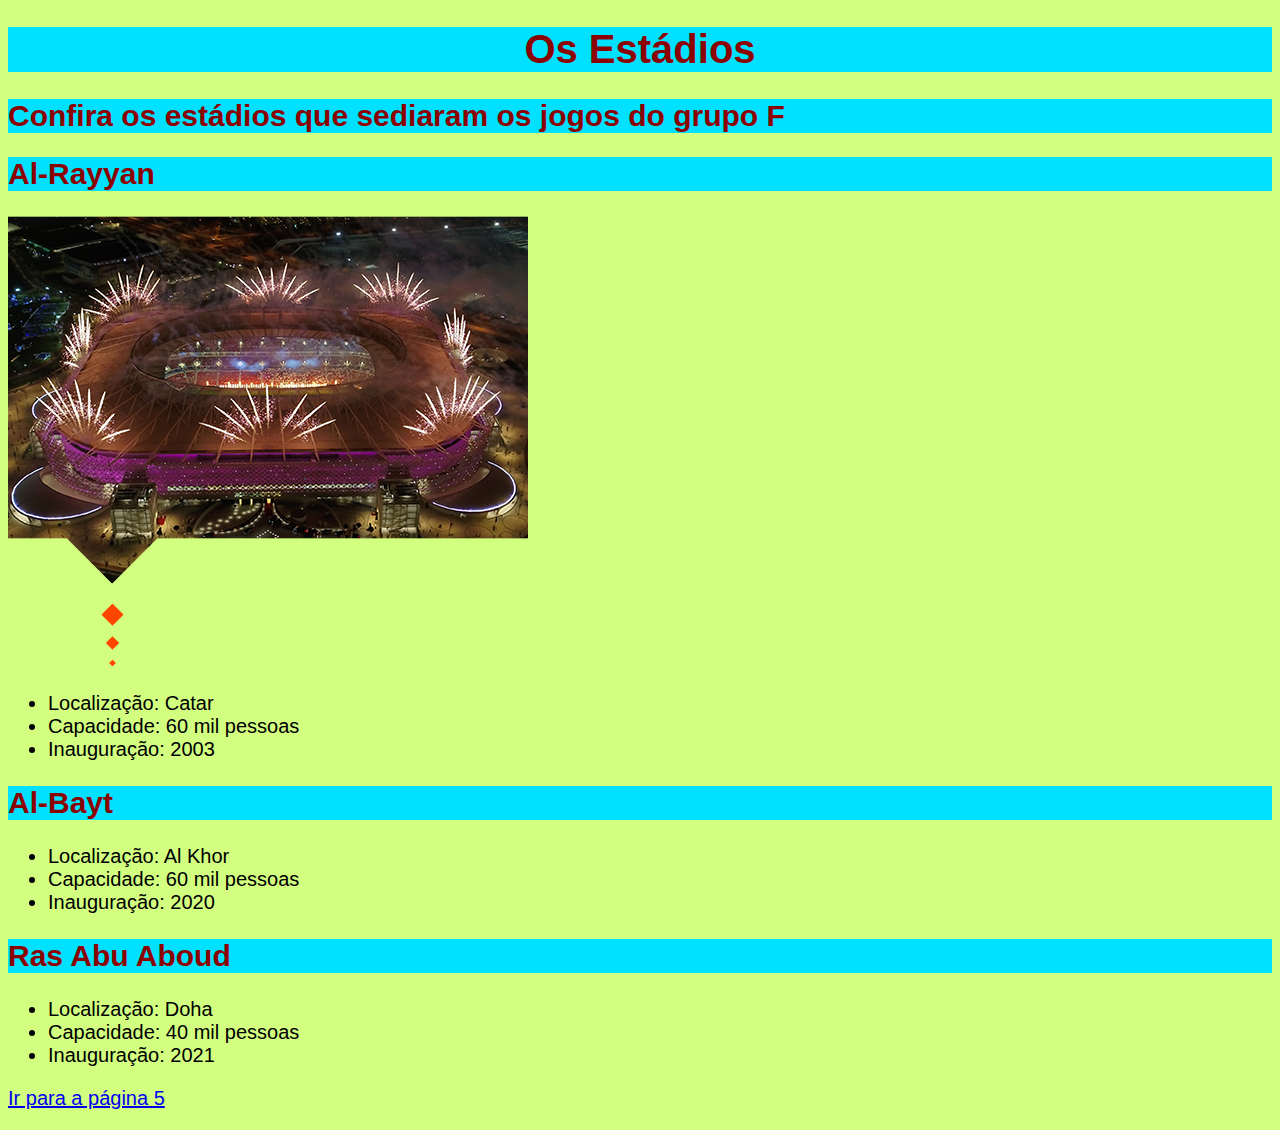
==== pagina04.html @ bbea9499 "Atualização" ====
<!DOCTYPE html>
<html lang="pt-br">
<head>
    <meta charset="UTF-8">
    <meta http-equiv="X-UA-Compatible" content="IE=edge">
    <meta name="viewport" content="width=device-width, initial-scale=1.0">
    <title>Estádios</title>
    <link rel="stylesheet" href="style.css">
</head>
<body>
    <h1>Os Estádios</h1>
    <h2>Confira os estádios que sediaram os jogos do grupo F</h2>

    <h2>Al-Rayyan</h2>
    <img src="EstadioAlRayyan.webp" alt="Estádio Al Rayyan">
    <ul>
    <li>Localização: Catar</li>
    <li>Capacidade: 60 mil pessoas</li>
    <li>Inauguração: 2003</li>
    </ul>

    <h2>Al-Bayt</h2>
    <ul>
    <li>Localização: Al Khor</li>
    <li>Capacidade: 60 mil pessoas</li>
    <li>Inauguração: 2020</li>
    </ul>

    <h2>Ras Abu Aboud</h2>
    <ul>
    <li>Localização: Doha</li>
    <li>Capacidade: 40 mil pessoas</li>
    <li>Inauguração: 2021</li>
    </ul>

    <p><a href="pagina05.html"rel="next"target_self>Ir para a página 5</a></p>   
</body>
</html>
---- style.css ----
@charset "UTF-8";
*
body {
    background-color: rgba(182, 255, 47, 0.61);
    font-family: Arial, Helvetica, sans-serif;
    font-size: 20px;
}

h1 {
    color: darkred;
    text-align: center;
    background-color: rgb(0, 225, 255);
}

h2 {
    background-color: rgb(0, 225, 255);
    color: darkred;
}

p {
    text-align: justify;
}
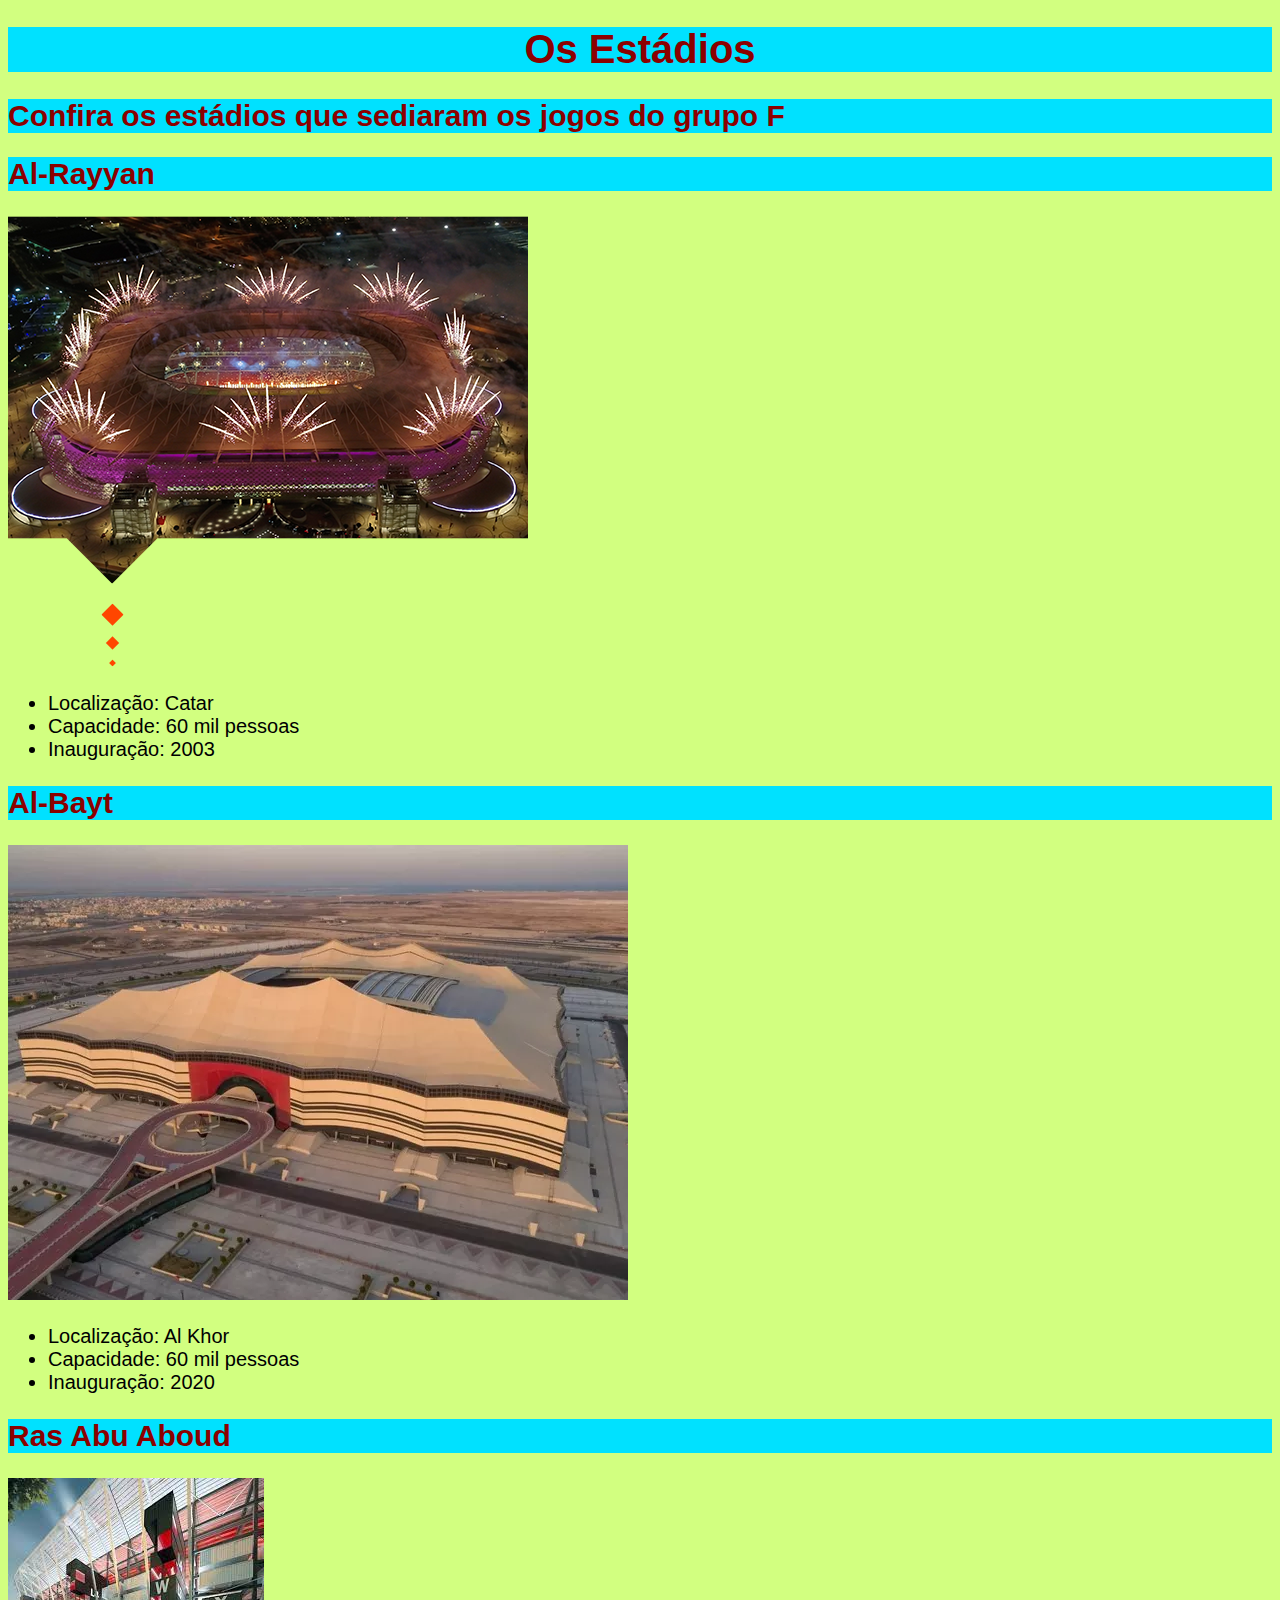
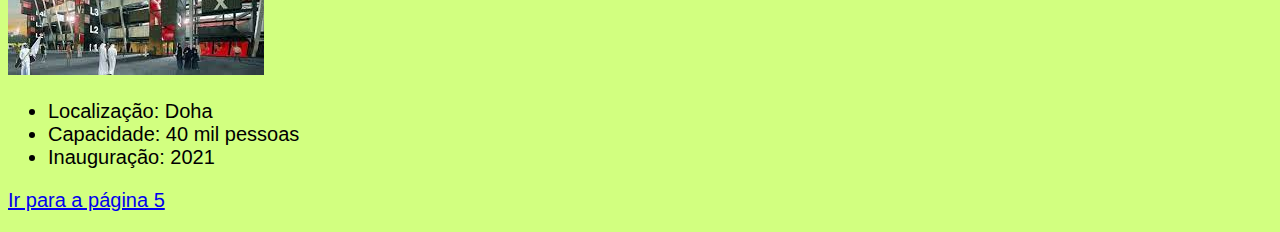
==== commit 4ea3f30f: "AddEstadios" ====
--- a/pagina04.html
+++ b/pagina04.html
@@ -20,6 +20,7 @@
     </ul>
 
     <h2>Al-Bayt</h2>
+    <img src="Al-Bayt.webp" alt="">
     <ul>
     <li>Localização: Al Khor</li>
     <li>Capacidade: 60 mil pessoas</li>
@@ -27,6 +28,7 @@
     </ul>
 
     <h2>Ras Abu Aboud</h2>
+    <img src="RasAbuAboud.jpg" alt="">
     <ul>
     <li>Localização: Doha</li>
     <li>Capacidade: 40 mil pessoas</li>
